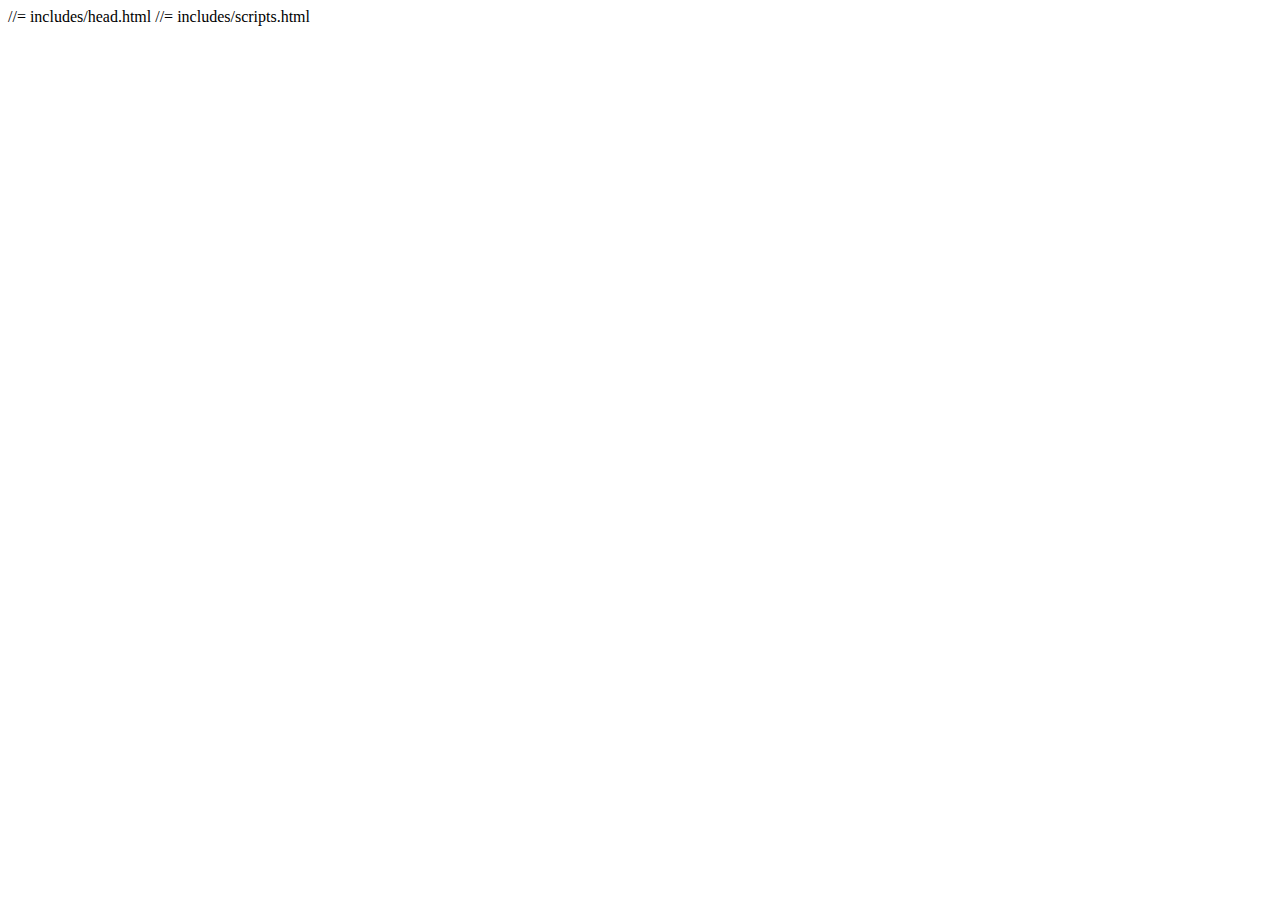
==== src/views/index.html @ ee7653ad "name project" ====
<!DOCTYPE html>
<html lang="ru">
	<head>
		<meta charset="utf-8">
		<meta http-equiv="X-UA-Compatible" content="IE=edge">
		<title>Flaby - a Modern Flat design corporate template</title>
		//= includes/head.html
	</head>
	<body>

		
		
			
	
		//= includes/scripts.html
	</body>
</html>
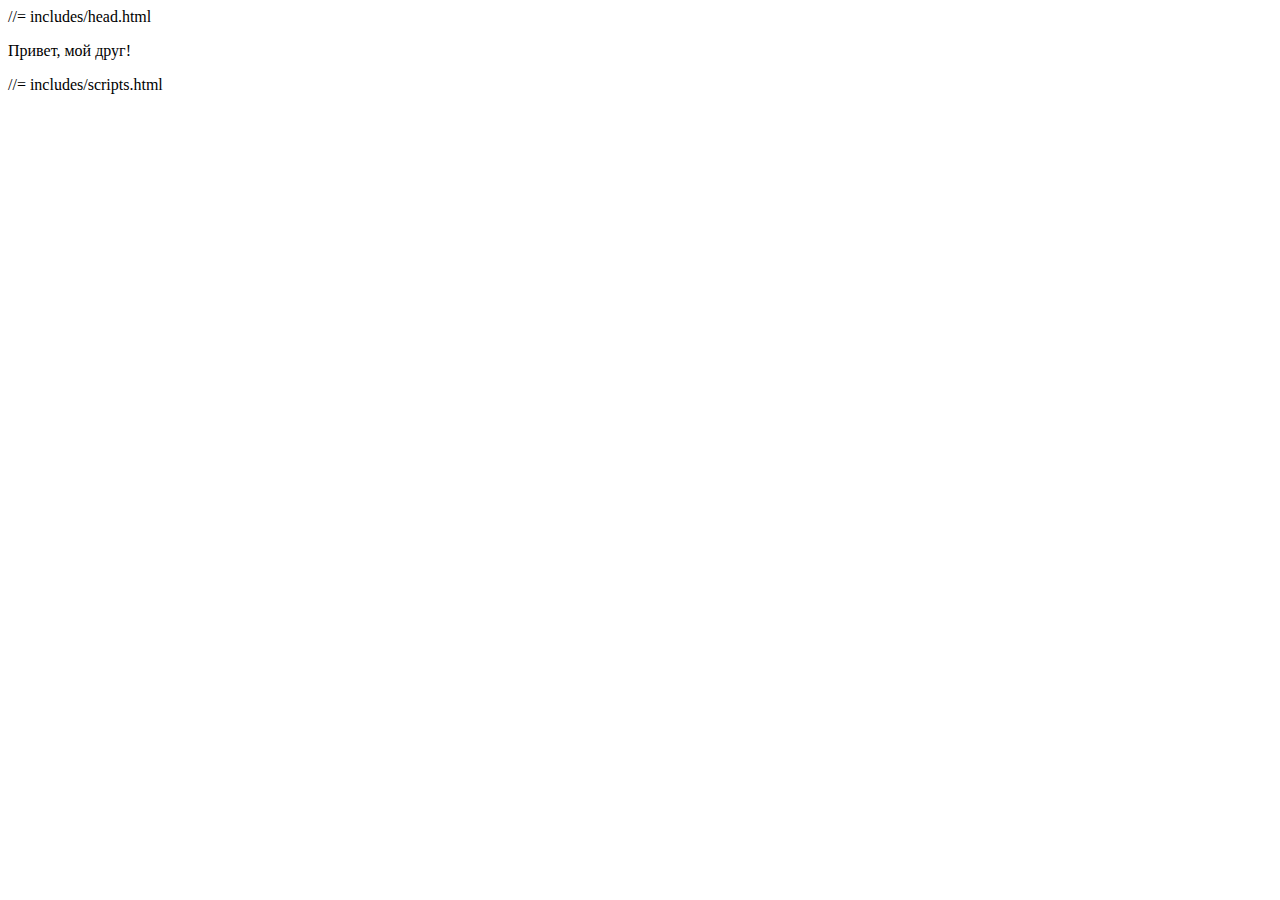
==== commit 53da469f: "connection fonts" ====
--- a/src/views/index.html
+++ b/src/views/index.html
@@ -1,5 +1,5 @@
 <!DOCTYPE html>
-<html lang="ru">
+<html lang="en">
 	<head>
 		<meta charset="utf-8">
 		<meta http-equiv="X-UA-Compatible" content="IE=edge">
@@ -8,6 +8,7 @@
 	</head>
 	<body>
 
+		<p>Привет, мой друг!</p>
 		
 		
 			
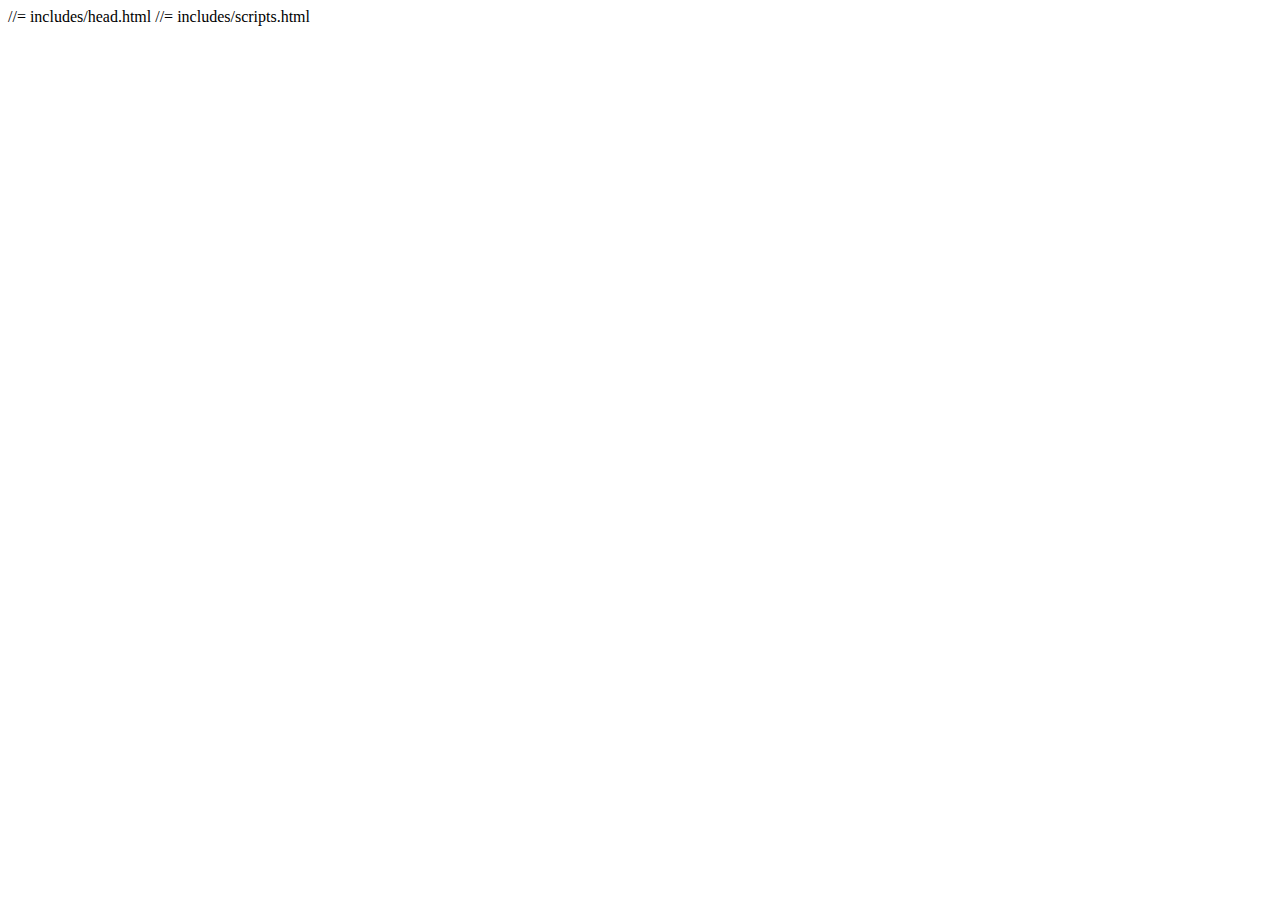
==== commit c5beda23: "link fonts" ====
--- a/src/views/index.html
+++ b/src/views/index.html
@@ -8,7 +8,6 @@
 	</head>
 	<body>
 
-		<p>Привет, мой друг!</p>
 		
 		
 			
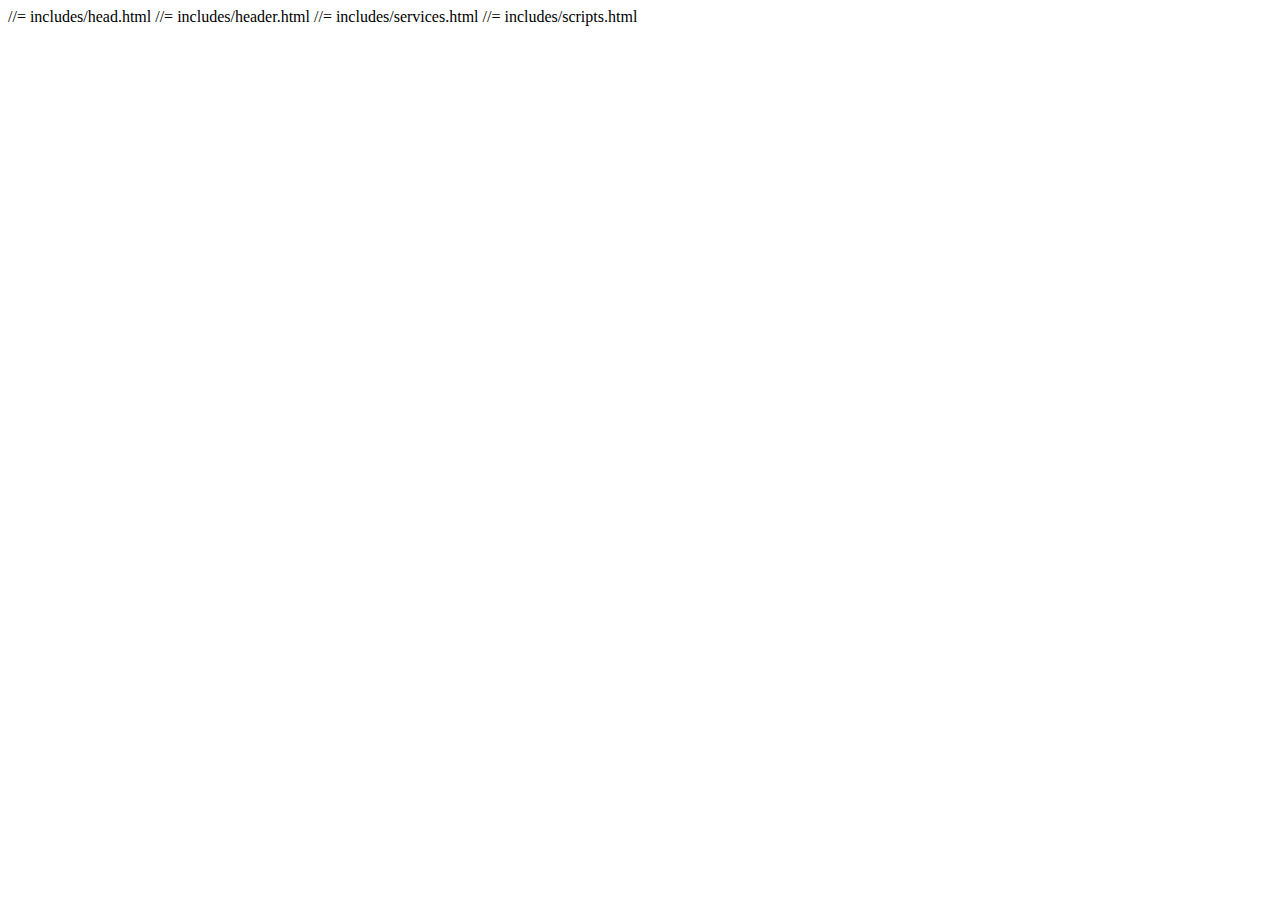
==== commit d987123f: "add header element + section services" ====
--- a/src/views/index.html
+++ b/src/views/index.html
@@ -7,11 +7,8 @@
 		//= includes/head.html
 	</head>
 	<body>
-
-		
-		
-			
-	
+		//= includes/header.html
+		//= includes/services.html
 		//= includes/scripts.html
 	</body>
 </html>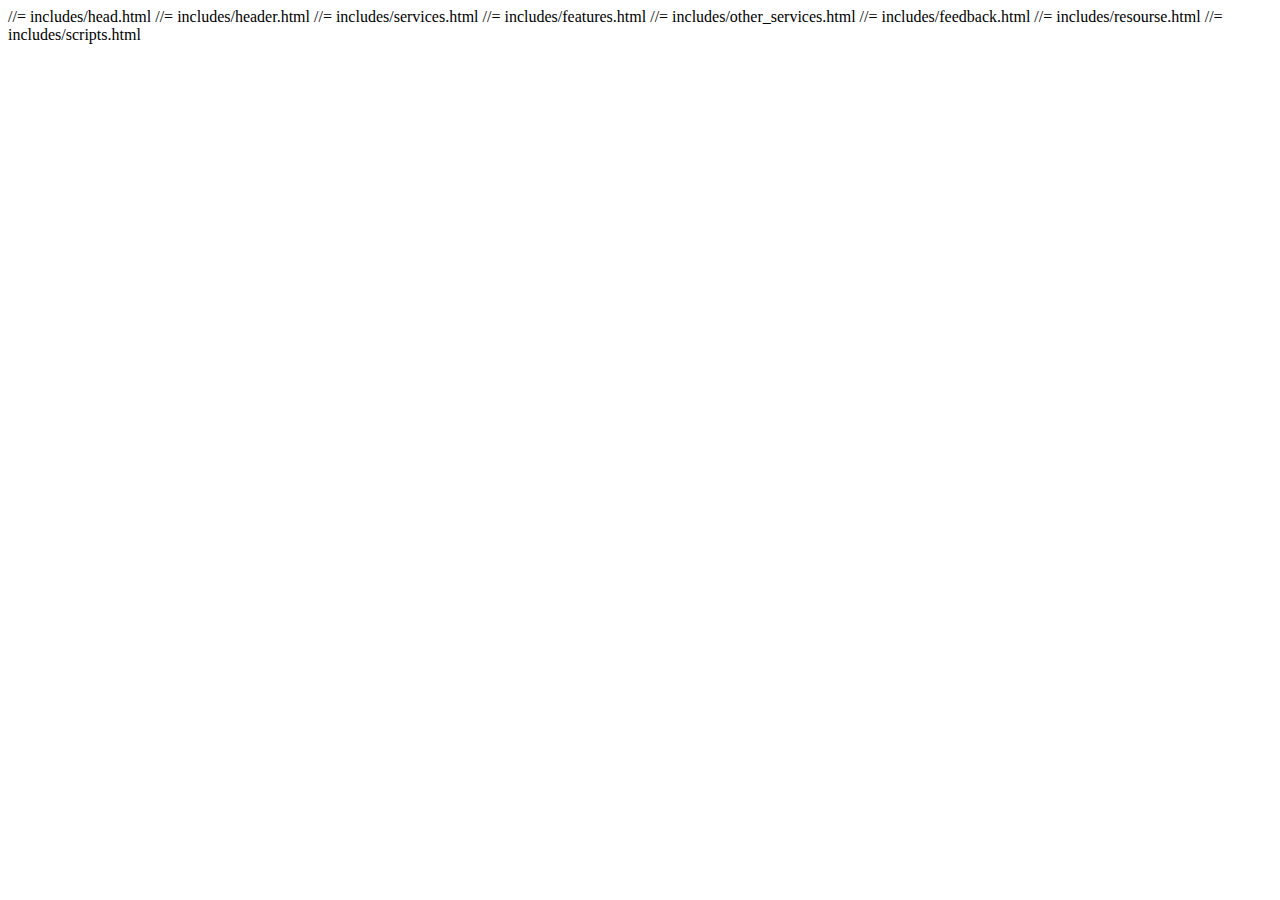
==== commit 36085eca: "resourse section" ====
--- a/src/views/index.html
+++ b/src/views/index.html
@@ -9,6 +9,12 @@
 	<body>
 		//= includes/header.html
 		//= includes/services.html
+		//= includes/features.html
+		//= includes/other_services.html
+		//= includes/feedback.html
+		//= includes/resourse.html
+
+
 		//= includes/scripts.html
 	</body>
 </html>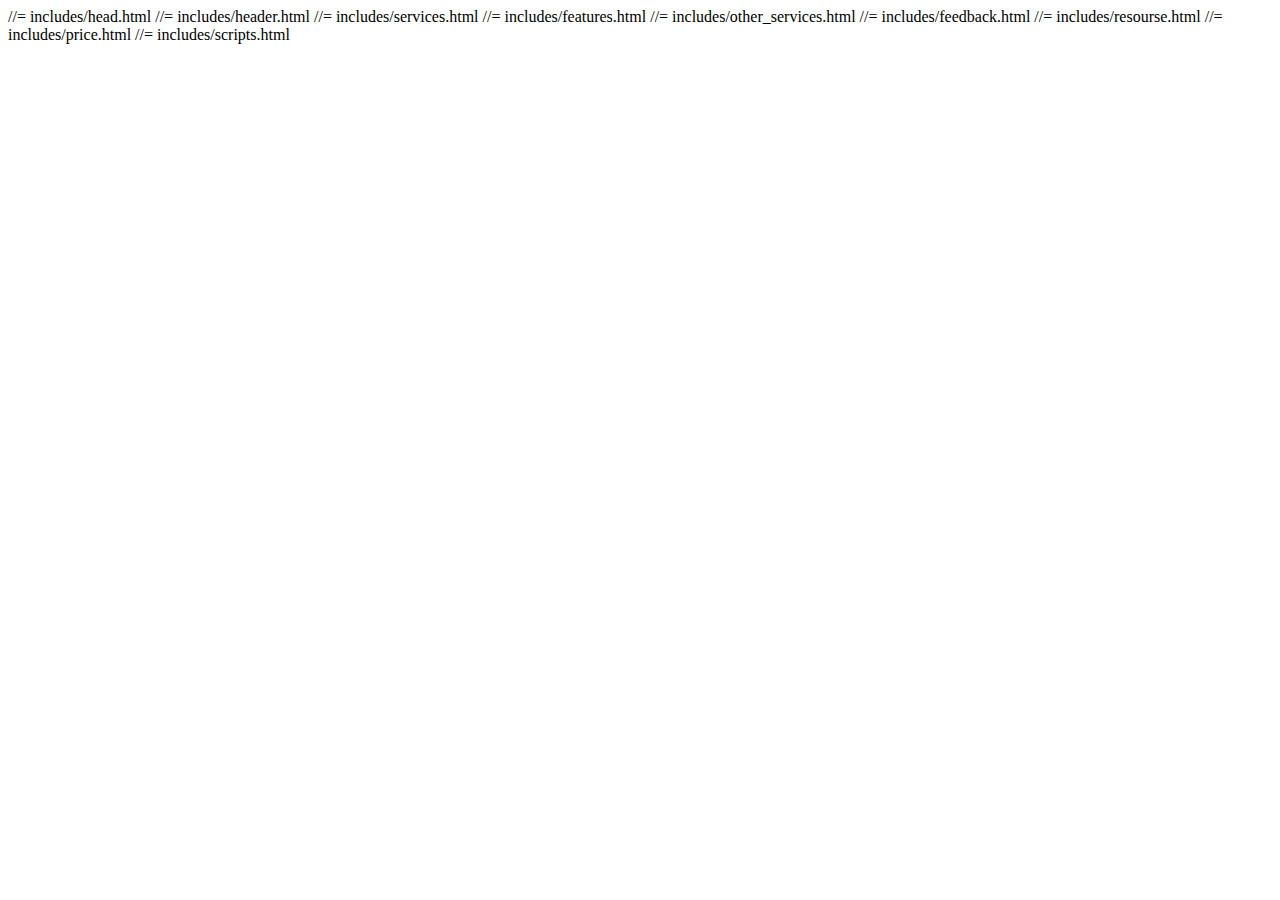
==== commit be9a1430: "price section" ====
--- a/src/views/index.html
+++ b/src/views/index.html
@@ -13,6 +13,7 @@
 		//= includes/other_services.html
 		//= includes/feedback.html
 		//= includes/resourse.html
+		//= includes/price.html
 
 
 		//= includes/scripts.html
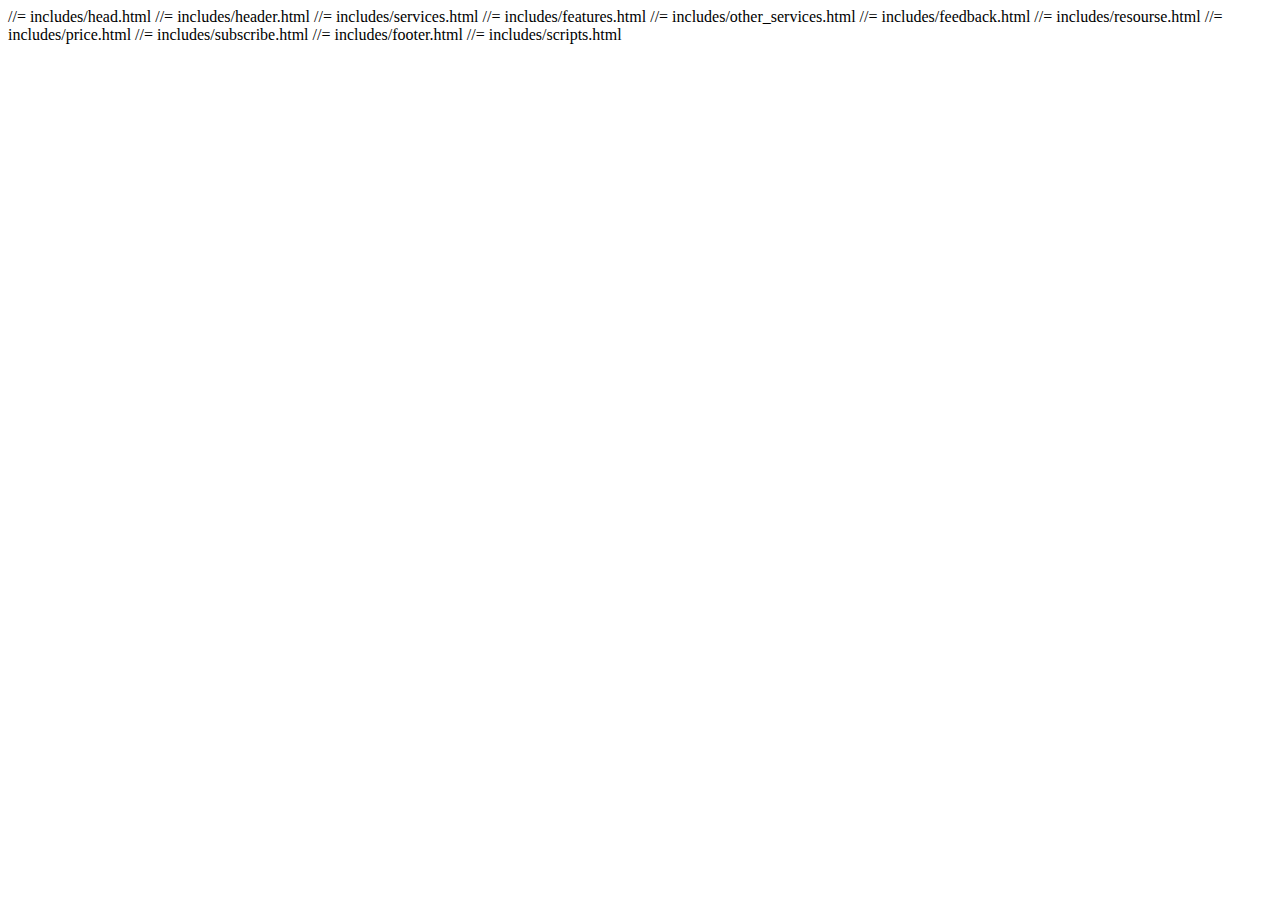
==== commit 3b2aca66: "footer section" ====
--- a/src/views/index.html
+++ b/src/views/index.html
@@ -14,6 +14,8 @@
 		//= includes/feedback.html
 		//= includes/resourse.html
 		//= includes/price.html
+		//= includes/subscribe.html
+		//= includes/footer.html
 
 
 		//= includes/scripts.html
